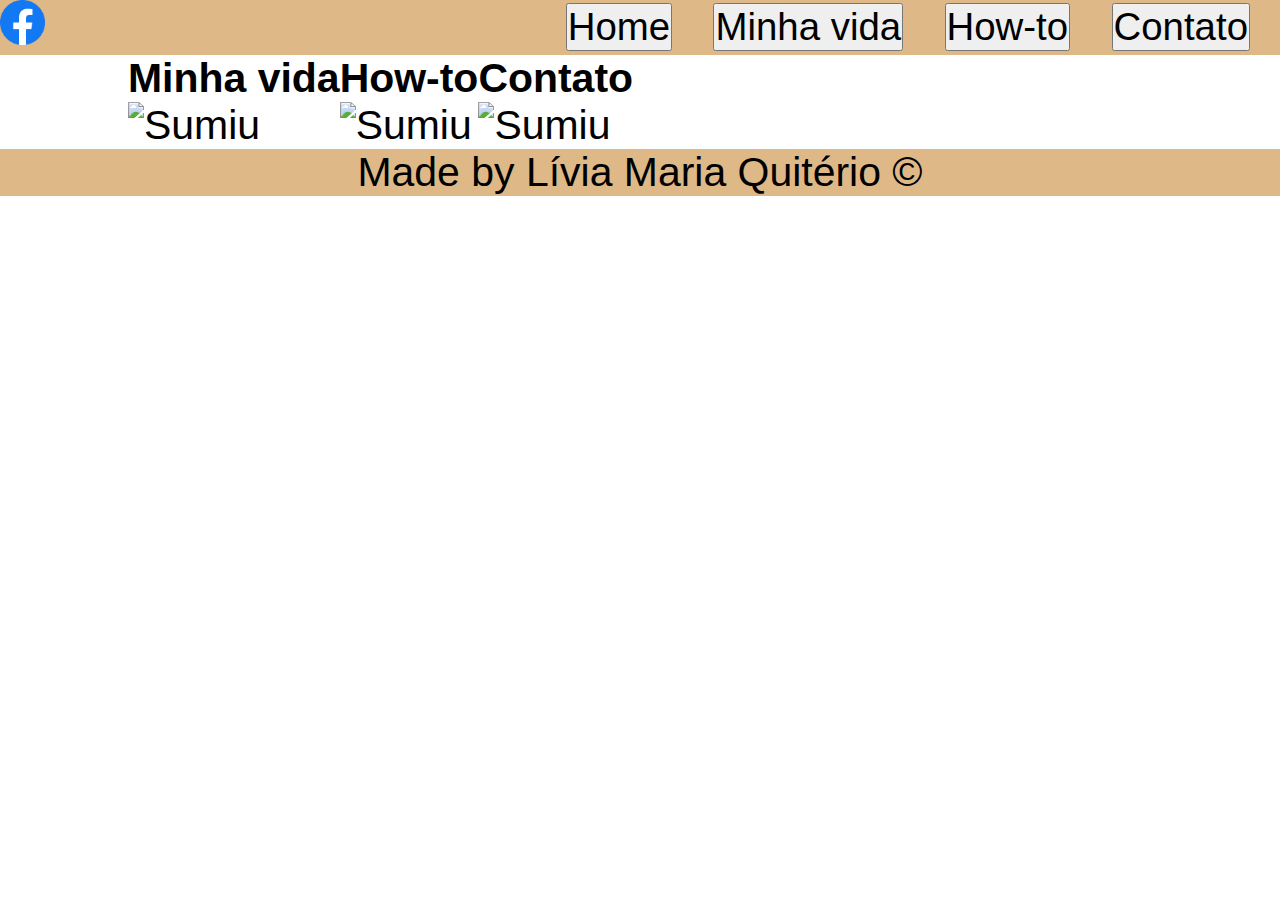
==== index.html @ 2f013390 "Add files via upload" ====
<!DOCTYPE html>
<html lang="en">
<head>
    <meta charset="UTF-8">
    <meta http-equiv="X-UA-Compatible" content="IE=edge">
    <meta name="viewport" content="width=device-width, initial-scale=1.0">
    <meta name="author" content="Lívia Maria Quitério">
    <title>Trabalho</title>
    <link rel="stylesheet" href="css/style.css">
</head>

    <header>
        <figure>
            <img src="images/Facebook_f_logo_(2019).svg.png" alt="Sumiu"> </img>
            </figure>
        </figure>
        <nav>
            <button>Home</button>
           <button>Minha vida</button>
           <button>How-to</button>
          <button>Contato</button> 
        </nav>
    </header>
<body>
<main class="container">
    <section>
    <h2>Minha vida</h2>
    <img src="images/" alt="Sumiu" </img>
    <title>Minha vida</title>
    </section>
    <section>
        <h2>How-to</h2>
        <img src="images/" alt="Sumiu" </img>
        <title>How-to</title>
    </section>
    <section>
        <h2>Contato</h2>
        <img src="images/" alt="Sumiu" </img>
        <title>Contato</title>
    </section>
</main>

</body>

<footer>
    <p>Made by Lívia Maria Quitério &copy;</p>
</footer>
</html>
---- css/style.css ----
* {
margin: 0;
padding: 0;
font-family: Arial, Helvetica, sans-serif;
font-size: 1.6rem;
}
header {
    display: flex;
    justify-content: space-between;
    align-items: center;
    background-color: burlywood;
    
}
nav > button {
    margin-right: 30px;
    font-size: 1.5rem;
} 
    figure {
        width: 35%;
    }
    figure > img {
    width: 10%;
    height: 10%;
    }

    footer {
        background-color: burlywood;
        text-align: center;
    }

    .container {
        display: flex;
        max-width: 80%;
        margin: 0 auto;
    }
    img {
        width: 50%;
        height: 50%;
    }
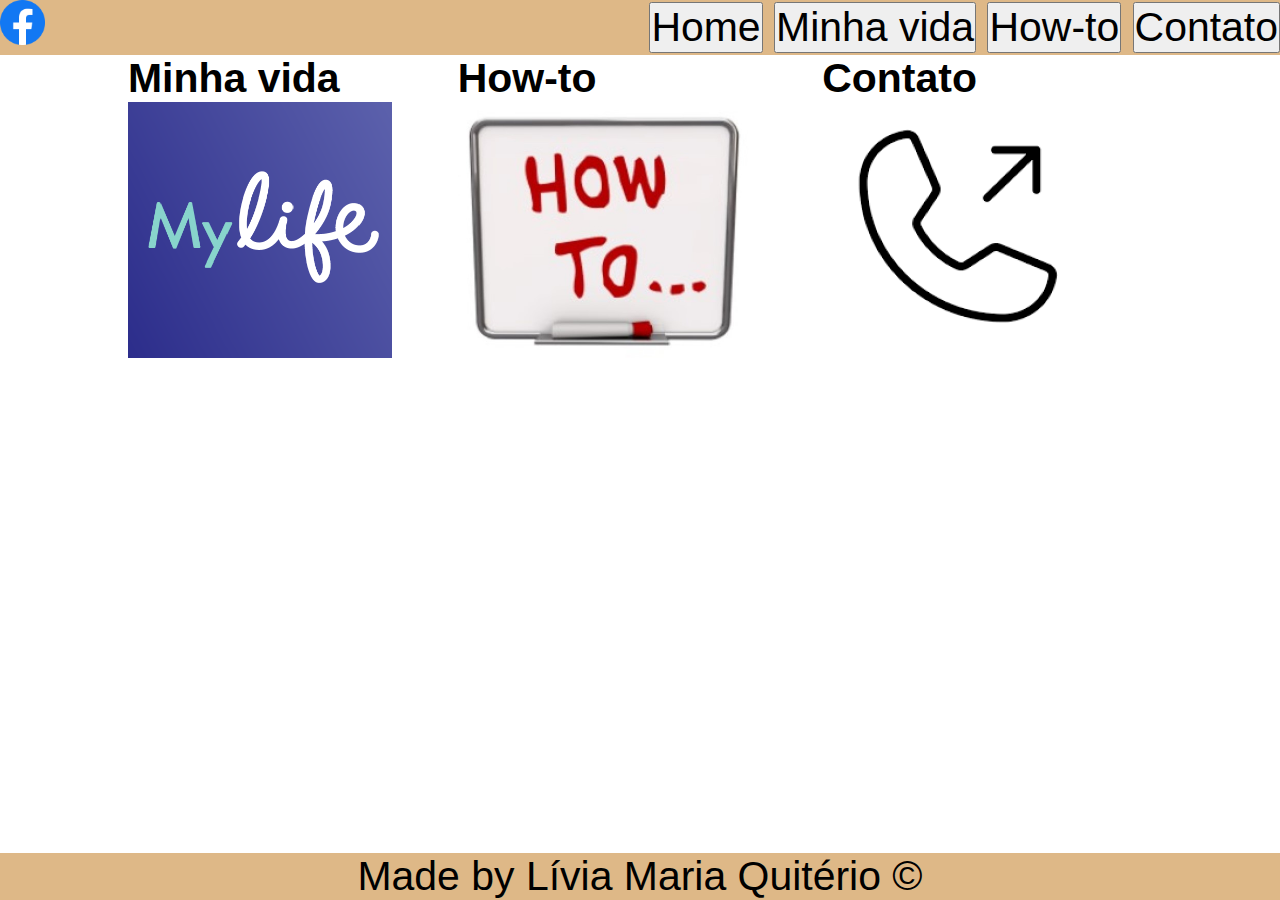
==== commit eaf0fc6f: "Add files via upload" ====
--- a/index.html
+++ b/index.html
@@ -15,27 +15,28 @@
             </figure>
         </figure>
         <nav>
-            <button>Home</button>
-           <button>Minha vida</button>
-           <button>How-to</button>
-          <button>Contato</button> 
+            <a href="../index.html"><button>Home</button></a>
+            <a href="../index.html"><button>Minha vida</button></a>
+            <a href="../index.html"><button>How-to</button></a>
+            <a href="../index.html"><button>Contato</button></a>
         </nav>
     </header>
 <body>
 <main class="container">
     <section>
     <h2>Minha vida</h2>
-    <img src="images/" alt="Sumiu" </img>
-    <title>Minha vida</title>
+
+    <img src="images/minha vida.png" alt="Sumiu" </img>
+    <title>Minha vida</title> 
     </section>
     <section>
         <h2>How-to</h2>
-        <img src="images/" alt="Sumiu" </img>
+        <img src="images/how-to.jpg" alt="Sumiu" </img>
         <title>How-to</title>
     </section>
     <section>
         <h2>Contato</h2>
-        <img src="images/" alt="Sumiu" </img>
+        <img src="images/contato.png" alt="Sumiu" </img>
         <title>Contato</title>
     </section>
 </main>
--- a/css/style.css
+++ b/css/style.css
@@ -26,6 +26,9 @@
     footer {
         background-color: burlywood;
         text-align: center;
+        position: absolute;
+        bottom: 0;
+        width: 100%;
     }
 
     .container {
@@ -34,6 +37,6 @@
         margin: 0 auto;
     }
     img {
-        width: 50%;
-        height: 50%;
+        width: 80%;
+        height: 80%;
     }
